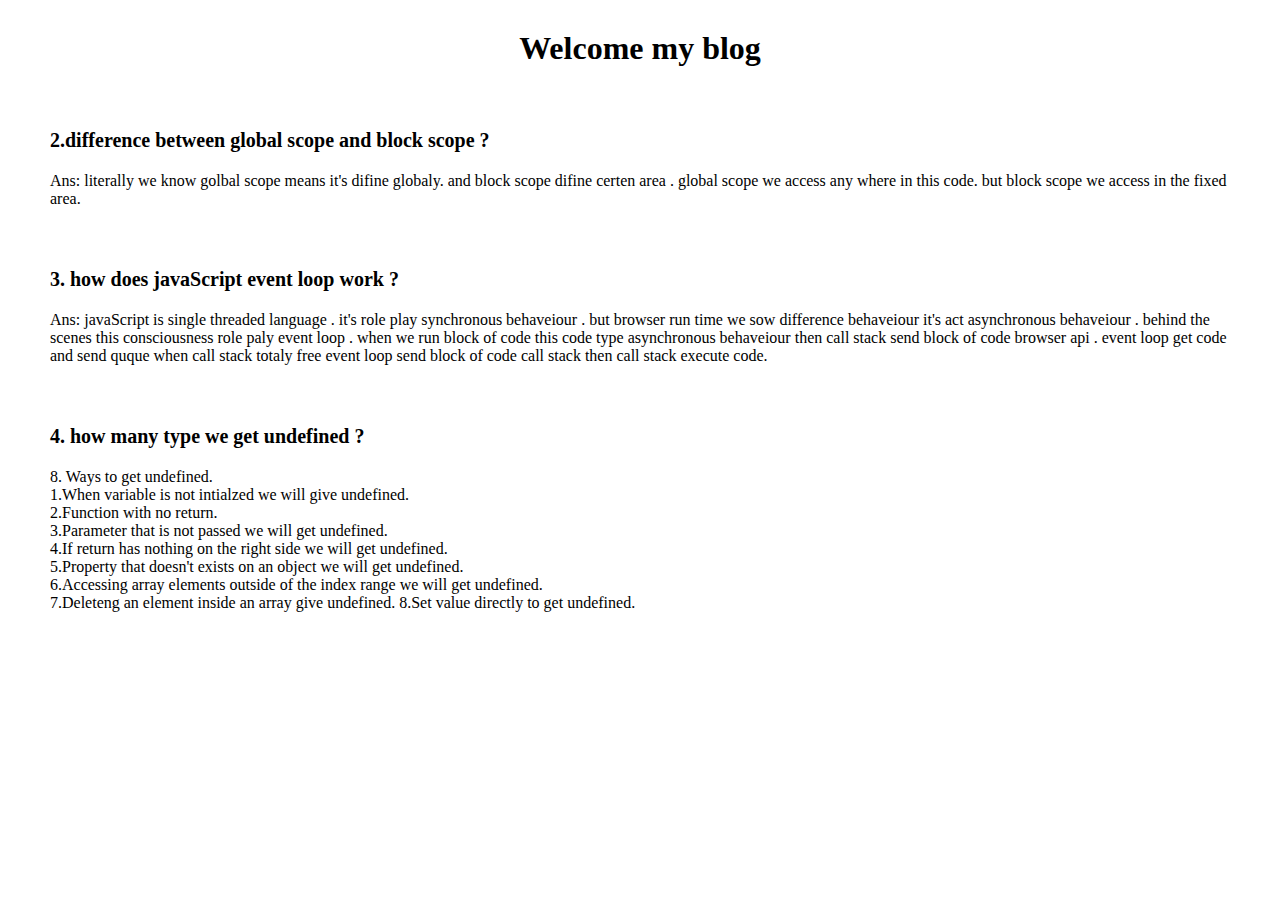
==== blog.html @ 6704201f "fixd all require problem solved" ====
<!DOCTYPE html>
<html lang="en">
<head>
     <meta charset="UTF-8">
     <meta http-equiv="X-UA-Compatible" content="IE=edge">
     <meta name="viewport" content="width=device-width, initial-scale=1.0">
     <title>Welcome my blog</title>
     <link rel="stylesheet" href="blog.css">
</head>
<body>
     <h1 id="my-blog">Welcome my blog</h1>
     
     <div class="blog-question">
          <h3>2.difference between global scope and block scope ?</h3>
          <p>Ans: literally we know golbal scope means it's difine globaly. and block scope difine certen area . global scope we access any where in this code. but block scope we access in the fixed area.   </p>
     </div>
     <div class="blog-question">
          <h3>3. how does javaScript event loop work ?</h3>
          <p>Ans: javaScript is single threaded language . it's role play synchronous behaveiour . but browser run time we sow difference behaveiour it's act asynchronous behaveiour . behind the scenes this consciousness role paly event loop . when we run block of code this code type asynchronous behaveiour  then call stack send block of code browser api . event loop get code and send quque when call stack totaly free event loop send block of code call stack then call stack execute code.</p>
     </div>
     <div class="blog-question">
          <h3>4. how many type we get undefined ?</h3>
          <p>8. Ways to get undefined.<br>
               1.When variable is not intialzed we will give undefined.<br>
               2.Function with no return.<br>
               3.Parameter that is not passed we will get undefined.<br>
               4.If return has nothing on the right side we will get undefined.<br>
               5.Property that doesn't exists on an object we will get undefined.<br>
               6.Accessing array elements outside of the index range we will get undefined.<br>
               7.Deleteng an element inside an array give undefined.
               8.Set value directly to get undefined.

          </p>
     </div>
</body>
</html>
---- blog.css ----
*{
    padding-right: 10px;
    padding-left: 10px;
}
#my-blog{
     font-weight: 700;
     text-align: center;
     margin-top:30px ;
     margin-bottom: 30px;
}
.blog-question{
     padding: 12px;
    
}
.blog-question h3{
     font-size: 20px;
}
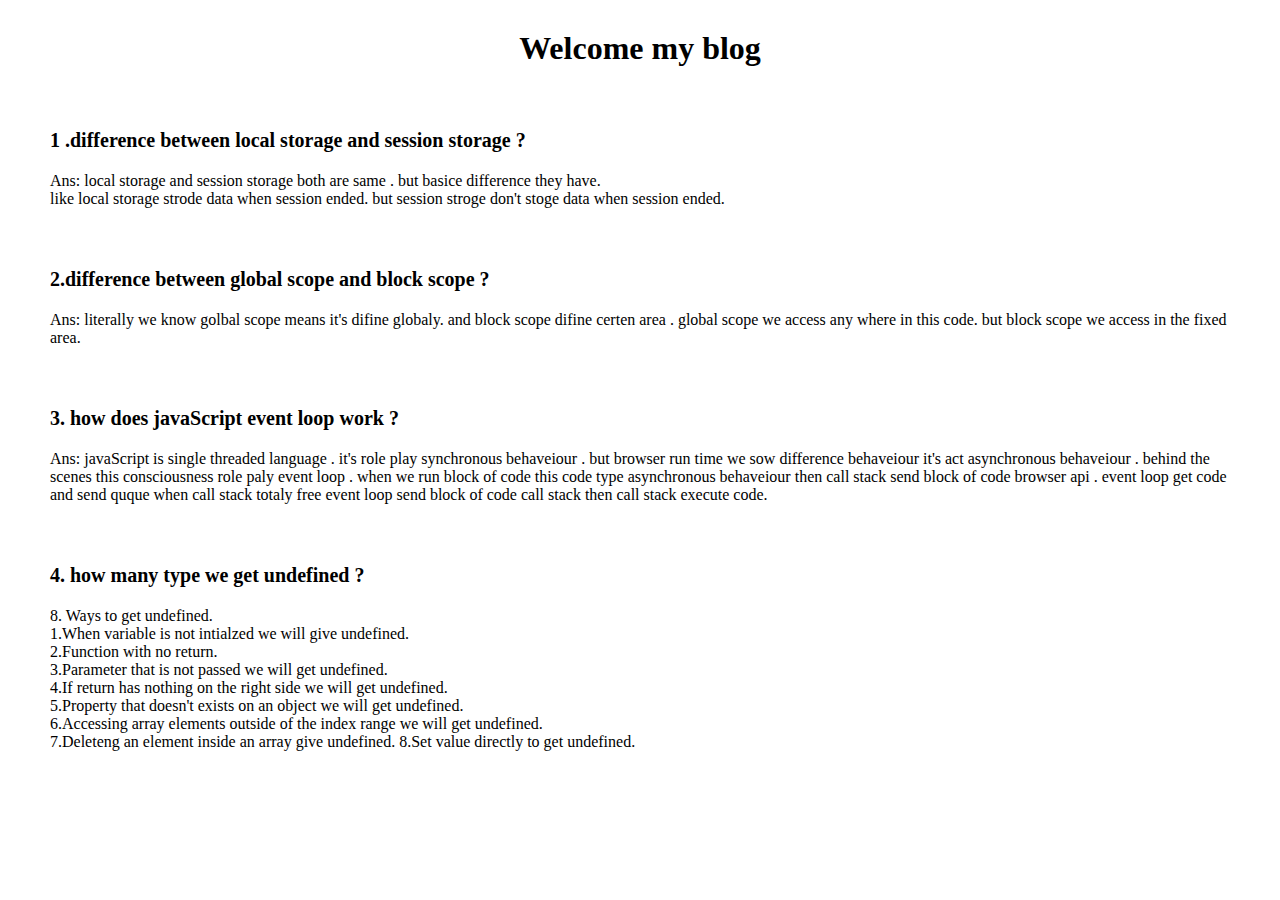
==== commit b56f64e9: "add blog section" ====
--- a/blog.html
+++ b/blog.html
@@ -9,6 +9,12 @@
 </head>
 <body>
      <h1 id="my-blog">Welcome my blog</h1>
+     <div class="blog-question">
+          <h3>1 .difference between local storage and session storage ?</h3>
+          <p>Ans: local storage and session storage both are same . but basice difference they have.
+           <br> like local storage strode data when session ended. but session stroge don't stoge data when session ended.           
+          </p>
+     </div>
      
      <div class="blog-question">
           <h3>2.difference between global scope and block scope ?</h3>
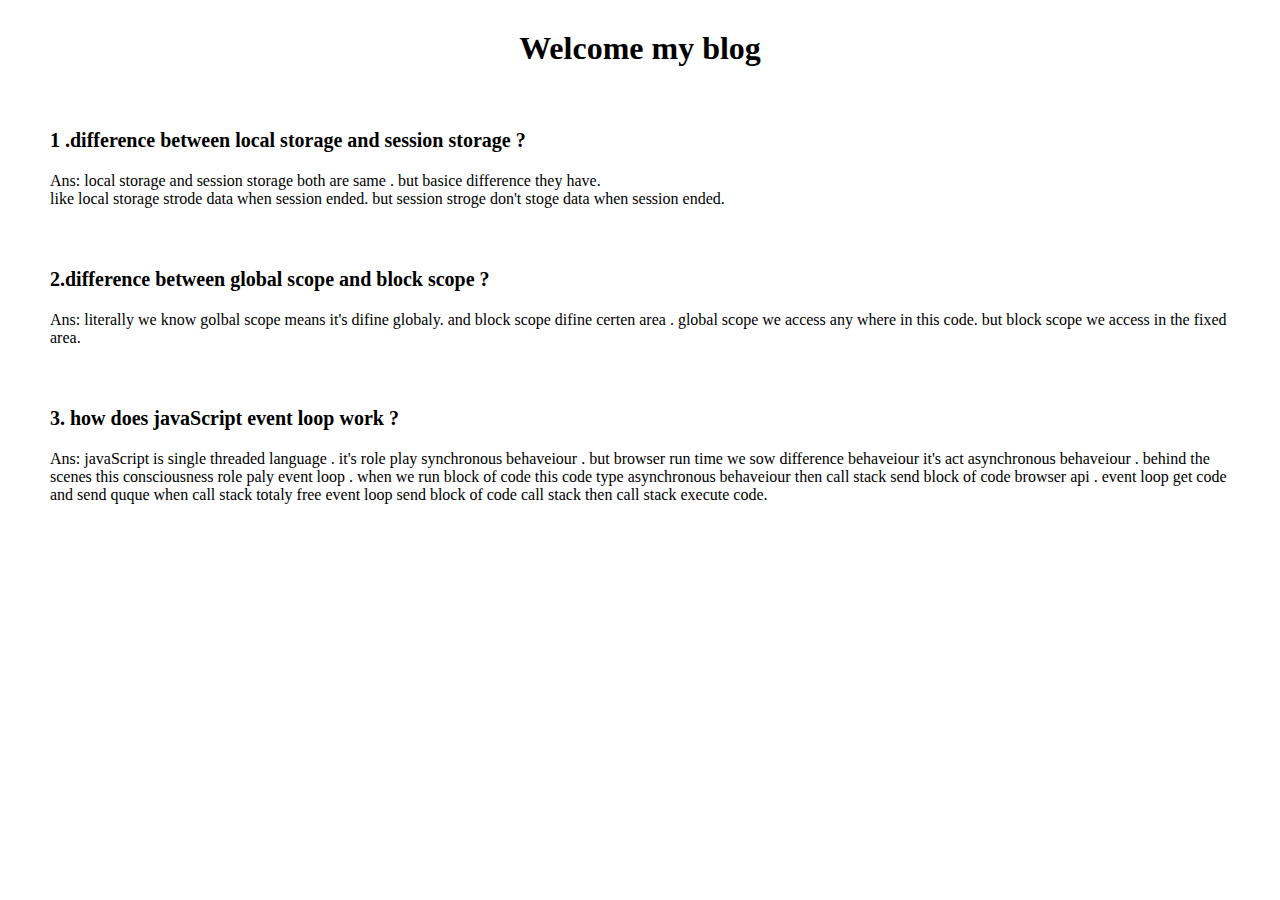
==== commit eb3a7d20: "add and change blog section q&e" ====
--- a/blog.html
+++ b/blog.html
@@ -24,19 +24,7 @@
           <h3>3. how does javaScript event loop work ?</h3>
           <p>Ans: javaScript is single threaded language . it's role play synchronous behaveiour . but browser run time we sow difference behaveiour it's act asynchronous behaveiour . behind the scenes this consciousness role paly event loop . when we run block of code this code type asynchronous behaveiour  then call stack send block of code browser api . event loop get code and send quque when call stack totaly free event loop send block of code call stack then call stack execute code.</p>
      </div>
-     <div class="blog-question">
-          <h3>4. how many type we get undefined ?</h3>
-          <p>8. Ways to get undefined.<br>
-               1.When variable is not intialzed we will give undefined.<br>
-               2.Function with no return.<br>
-               3.Parameter that is not passed we will get undefined.<br>
-               4.If return has nothing on the right side we will get undefined.<br>
-               5.Property that doesn't exists on an object we will get undefined.<br>
-               6.Accessing array elements outside of the index range we will get undefined.<br>
-               7.Deleteng an element inside an array give undefined.
-               8.Set value directly to get undefined.
-
-          </p>
+    
      </div>
 </body>
 </html>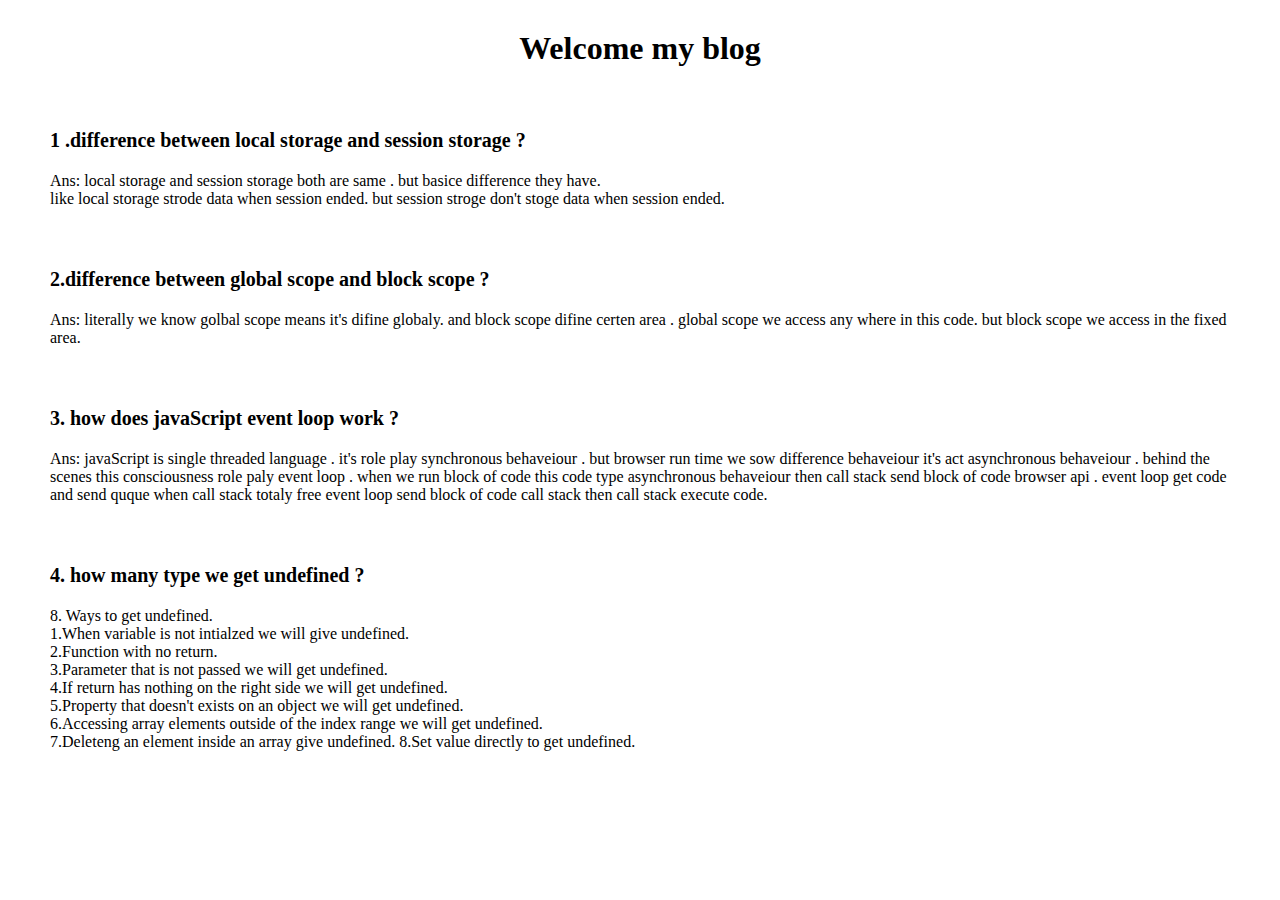
==== commit 045deb0a: "add another Question" ====
--- a/blog.html
+++ b/blog.html
@@ -24,7 +24,19 @@
           <h3>3. how does javaScript event loop work ?</h3>
           <p>Ans: javaScript is single threaded language . it's role play synchronous behaveiour . but browser run time we sow difference behaveiour it's act asynchronous behaveiour . behind the scenes this consciousness role paly event loop . when we run block of code this code type asynchronous behaveiour  then call stack send block of code browser api . event loop get code and send quque when call stack totaly free event loop send block of code call stack then call stack execute code.</p>
      </div>
-    
+     <div class="blog-question">
+          <h3>4. how many type we get undefined ?</h3>
+          <p>8. Ways to get undefined.<br>
+               1.When variable is not intialzed we will give undefined.<br>
+               2.Function with no return.<br>
+               3.Parameter that is not passed we will get undefined.<br>
+               4.If return has nothing on the right side we will get undefined.<br>
+               5.Property that doesn't exists on an object we will get undefined.<br>
+               6.Accessing array elements outside of the index range we will get undefined.<br>
+               7.Deleteng an element inside an array give undefined.
+               8.Set value directly to get undefined.
+
+          </p>
      </div>
 </body>
 </html>